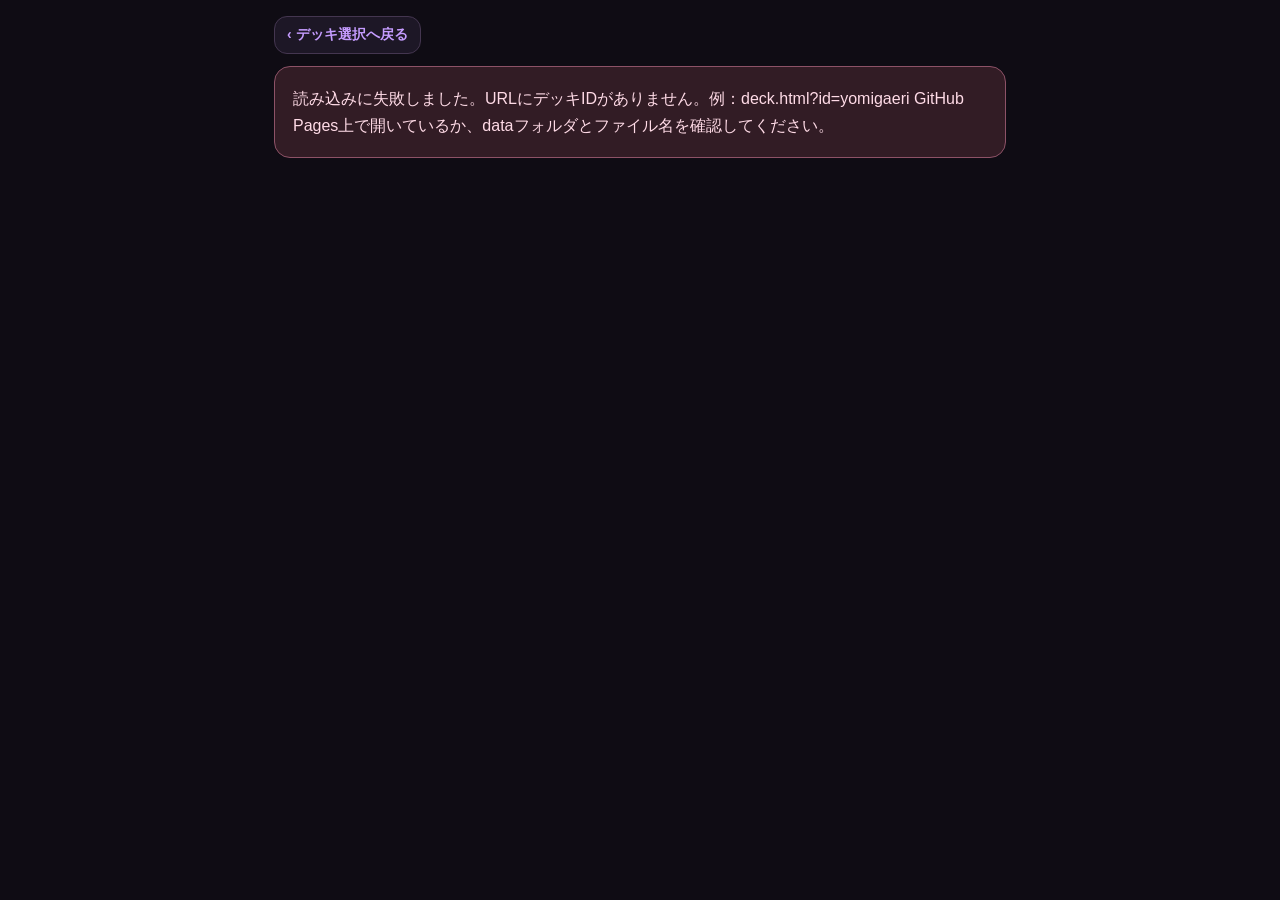
==== deck.html @ e898fb99 "Ver4.0 RC1" ====
<!doctype html>
<html lang="ja">
<head>
<meta charset="utf-8">
<meta name="viewport" content="width=device-width,initial-scale=1,viewport-fit=cover">
<meta name="theme-color" content="#0f0c14">
<link rel="icon" type="image/png" href="icon.png">
<link rel="apple-touch-icon" href="apple-touch-icon.png">
<title>デッキ | MTGデッキ開発室</title>
<link rel="stylesheet" href="css/common.css">
</head>
<body>
<div class="app" id="app">
  <a class="home-link" href="index.html">‹ デッキ選択へ戻る</a>
  <div id="loading" class="panel" style="padding:20px;border-radius:18px">デッキを読み込んでいます…</div>
  <div id="error" class="error" hidden></div>

  <div id="deckView" hidden>
    <section class="hero">
      <div class="kicker" id="deckKicker">📚 MTGデッキ開発室</div>
      <h1 id="deckTitle"></h1>
      <div class="sub" id="deckMeta"></div>
      <div class="sub" id="deckSummary"></div>
      <div class="sub ver">Ver.4.0・JSON共通デッキページ</div>
      <div class="progressrow"><span>購入進捗</span><strong id="progressText">0 / 0</strong></div>
      <div class="bar"><div class="fill" id="fill"></div></div>
      <div class="legend"><span>🔥 最優先</span><span>⭐ 通常</span><span>○ 後回し</span></div>
    </section>

    <nav class="mode-switch" aria-label="デッキページのモード切替">
      <button class="mode-tab" type="button" data-mode="growth">🌱 育成モード</button>
      <button class="mode-tab" type="button" data-mode="shop">🛒 ショップモード</button>
    </nav>

    <section class="mode-panel" data-panel="growth">
      <section class="kanade-guide" aria-live="polite">
        <img id="deckKanadeImageGrowth" src="kanade_success.png" alt="宙星かなで">
        <div>
          <div class="kanade-guide-name">💜 宙星かなで</div>
          <div class="kanade-bubble" id="deckKanadeMessageGrowth"></div>
        </div>
      </section>
      <div class="growth-grid" id="growthOverview"></div>
      <article class="growth-card wide">
        <div class="growth-label">今日のチェック</div>
        <div class="check-grid" id="growthChecks"></div>
      </article>
      <article class="growth-card wide">
        <div class="growth-label">デッキメモ</div>
        <textarea class="growth-memo" id="growthMemo"></textarea>
        <button class="growth-save" id="saveGrowthMemo" type="button">メモを保存</button>
        <div class="growth-saved" id="growthSaved"></div>
      </article>
    </section>

    <section class="mode-panel" data-panel="shop">
      <section class="kanade-guide" aria-live="polite">
        <img id="deckKanadeImageShop" src="kanade_shopping.png" alt="宙星かなで">
        <div>
          <div class="kanade-guide-name">💜 宙星かなで</div>
          <div class="kanade-bubble" id="deckKanadeMessageShop"></div>
        </div>
      </section>

      <div class="tools">
        <button class="action primary" id="copyDeck" type="button">📋 デッキリストをコピー</button>
        <button class="action" id="randomLine" type="button">✨ かなでのひとこと</button>
      </div>
      <input class="search" id="search" type="search" placeholder="日本語名・英語名で検索">
      <main id="deckSections"></main>
    </section>
  </div>
</div>
<div class="toast" id="toast"></div>
<script src="js/deck.js" defer></script>
</body>
</html>
---- css/common.css ----
:root{
  --bg:#0f0c14;--panel:#1d1726;--panel2:#251d30;--line:#443650;
  --text:#faf7fc;--muted:#bdb1c6;--accent:#c59cff;--ok:#8ce3b3;
}
*{box-sizing:border-box}
body{margin:0;background:var(--bg);color:var(--text);
  font-family:-apple-system,BlinkMacSystemFont,"Hiragino Sans","Yu Gothic UI",sans-serif}
button,input,textarea{font:inherit}
button{cursor:pointer}
.app{max-width:760px;margin:auto;padding:16px 14px 100px}
.home-link{display:inline-flex;margin-bottom:12px;color:var(--accent);text-decoration:none;
  font-size:14px;font-weight:850;padding:9px 12px;border:1px solid var(--line);
  border-radius:13px;background:var(--panel)}
.hero,.panel,.growth-card,.card,.kanade-guide{border:1px solid var(--line);background:var(--panel)}
.hero{border-radius:22px;padding:20px;box-shadow:0 12px 30px rgba(0,0,0,.25)}
.kicker{color:var(--accent);font-weight:850}
h1{font-size:25px;margin:8px 0 4px}
.sub{color:var(--muted);font-size:14px;line-height:1.55}
.ver{font-size:11px;margin-top:5px}
.progressrow{display:flex;justify-content:space-between;margin-top:18px;font-weight:800}
.bar{height:10px;border:1px solid var(--line);border-radius:999px;margin-top:8px;overflow:hidden;background:#0d0911}
.fill{height:100%;width:0;background:linear-gradient(90deg,#8e5bc3,#d35e9e);transition:width .2s ease}
.legend{display:flex;gap:14px;flex-wrap:wrap;color:var(--muted);font-size:12px;margin-top:12px}
.mode-switch{display:grid;grid-template-columns:1fr 1fr;gap:8px;margin:14px 0 18px;padding:6px;
  border:1px solid var(--line);border-radius:17px;background:rgba(10,8,14,.55)}
.mode-tab{min-height:46px;border:0;border-radius:12px;background:transparent;color:var(--muted);font-weight:900}
.mode-tab.active{color:var(--text);background:var(--panel2)}
.mode-panel{display:none}.mode-panel.active{display:block}
.kanade-guide{display:grid;grid-template-columns:110px 1fr;gap:8px;align-items:end;min-height:165px;
  margin:14px 0 18px;padding:12px;border-radius:20px;overflow:hidden}
.kanade-guide img{width:112px;height:145px;object-fit:contain;object-position:center bottom;margin-bottom:-12px}
.kanade-guide-name{font-size:12px;font-weight:900;color:#dfc3ff;margin-bottom:7px}
.kanade-bubble{background:#faf7fc;color:#291d31;border-radius:16px;padding:13px;font-size:14px;line-height:1.55;font-weight:800}
.tools{display:grid;grid-template-columns:1fr 1fr;gap:10px;margin:14px 0}
.action,.growth-save{min-height:48px;border-radius:14px;border:1px solid var(--line);color:var(--text);font-weight:900;background:var(--panel2)}
.action.primary{background:linear-gradient(135deg,#8755b5,#b94e8e)}
.section-title{font-size:16px;color:var(--muted);font-weight:900;margin:22px 4px 12px}
.search{width:100%;min-height:46px;border:1px solid var(--line);border-radius:14px;background:#100c15;color:var(--text);padding:0 13px;margin-bottom:12px}
.deck-section{margin-top:22px}
.deck-section h2{font-size:15px;color:var(--accent);margin:0 4px 10px}
.list{display:flex;flex-direction:column;gap:9px}
.card{display:grid;grid-template-columns:42px 48px 1fr;align-items:center;gap:8px;border-radius:16px;padding:10px}
.card.hidden{display:none}.card.done{opacity:.56}.card.done .jp{text-decoration:line-through}
.check{appearance:none;-webkit-appearance:none;width:28px;height:28px;border:2px solid #82718e;border-radius:9px;background:#100c15;margin:auto}
.check:checked{background:var(--ok);border-color:var(--ok)}
.check:checked:after{content:"✓";display:block;text-align:center;color:#122017;font-size:19px;font-weight:900}
.priority{width:42px;height:38px;border-radius:11px;border:1px solid var(--line);background:#100c15;color:white;font-size:20px}
.names{min-width:0}.jp{display:block;font-size:15px;font-weight:850;line-height:1.3;overflow-wrap:anywhere}
.en{display:block;font-size:12px;color:var(--muted);margin-top:3px;overflow-wrap:anywhere}
.qty{display:inline-block;margin-left:6px;color:var(--accent);font-size:12px}
.growth-grid{display:grid;grid-template-columns:1fr 1fr;gap:10px;margin:12px 0 18px}
.growth-card{padding:15px;border-radius:17px}.growth-card.wide{grid-column:1/-1}
.growth-label{font-size:11px;color:var(--accent);font-weight:900;margin-bottom:6px}
.growth-title{font-size:15px;font-weight:900;line-height:1.45}
.growth-text{font-size:12px;color:var(--muted);line-height:1.65;margin-top:5px}
.growth-memo{width:100%;min-height:115px;border:1px solid var(--line);border-radius:14px;background:#100c15;color:var(--text);padding:12px;resize:vertical}
.growth-saved{min-height:18px;margin-top:7px;text-align:center;color:var(--ok);font-size:12px}
.check-grid{display:grid;grid-template-columns:1fr 1fr;gap:9px}
.check-btn{min-height:44px;border:1px solid var(--line);border-radius:13px;background:#11111c;color:var(--text);font-weight:800}
.check-btn.active{background:#39345f;border-color:#7770ba}
.error{padding:18px;border:1px solid #8d5267;border-radius:16px;background:#321c25;color:#ffdbe7;line-height:1.7}
.toast{position:fixed;left:50%;bottom:28px;transform:translateX(-50%);background:white;color:#24172d;padding:11px 16px;border-radius:999px;font-weight:850;display:none;z-index:10}
@media(max-width:520px){
  .tools,.growth-grid,.check-grid{grid-template-columns:1fr}
  .growth-card.wide{grid-column:auto}
  .kanade-guide{grid-template-columns:95px 1fr}
  .kanade-guide img{width:100px;height:138px}
  .kanade-bubble{font-size:13px}
}

/* =========================================================
   Home / Deck Library
   ========================================================= */
.home-app{padding-top:22px}
.home-header{margin-bottom:24px}
.home-brand{
  position:relative;min-height:210px;display:flex;align-items:center;overflow:hidden;
  border:1px solid var(--line);border-radius:26px;padding:24px 160px 24px 22px;
  background:
    radial-gradient(circle at 83% 25%,rgba(197,156,255,.25),transparent 34%),
    linear-gradient(145deg,#21182b,#16111d);
  box-shadow:0 15px 38px rgba(0,0,0,.28)
}
.home-brand:after{
  content:"";position:absolute;inset:auto -60px -100px auto;width:230px;height:230px;
  border:1px solid rgba(197,156,255,.18);border-radius:50%
}
.home-brand-copy{position:relative;z-index:2}
.home-brand h1{font-size:29px;line-height:1.24;margin:9px 0 7px}
.home-lead{max-width:390px}
.home-kanade{
  position:absolute;z-index:1;right:9px;bottom:-5px;width:155px;height:205px;
  object-fit:contain;object-position:center bottom;
  filter:drop-shadow(0 10px 14px rgba(0,0,0,.35))
}
.home-section{margin-top:12px}
.home-section-heading{
  display:flex;align-items:flex-end;justify-content:space-between;gap:12px;
  margin:0 4px 14px;padding-top:17px;border-top:1px solid var(--line)
}
.home-section-heading h2{margin:3px 0 0;font-size:20px}
.home-section-kicker{font-size:10px;letter-spacing:.18em;color:var(--accent);font-weight:900}
.deck-count{
  padding:7px 10px;border:1px solid var(--line);border-radius:999px;
  color:var(--muted);background:var(--panel);font-size:11px;font-weight:850
}
.home-loading{padding:20px;border-radius:18px}
.deck-grid{display:grid;grid-template-columns:repeat(2,minmax(0,1fr));gap:12px}
.deck-tile{
  min-height:205px;display:flex;flex-direction:column;color:var(--text);text-decoration:none;
  border:1px solid var(--line);border-radius:21px;padding:16px;background:
  linear-gradient(155deg,rgba(197,156,255,.08),transparent 45%),var(--panel);
  box-shadow:0 10px 24px rgba(0,0,0,.18);
  animation:deckTileIn .38s ease both;animation-delay:var(--delay)
}
.deck-tile:hover{border-color:#705b81;transform:translateY(-2px)}
.deck-tile:active{transform:scale(.985)}
.deck-tile,.deck-tile:hover,.deck-tile:active{transition:transform .16s ease,border-color .16s ease}
.deck-tile-top{display:flex;align-items:center;justify-content:space-between;gap:8px}
.deck-symbol{
  display:grid;place-items:center;width:45px;height:45px;border:1px solid var(--line);
  border-radius:15px;background:#110d16;font-size:23px
}
.deck-status{
  padding:6px 9px;border-radius:999px;background:#2e2638;color:#d9cbe2;
  font-size:10px;font-weight:900
}
.deck-tile-body{flex:1;padding:20px 2px 13px}
.deck-format{font-size:10px;letter-spacing:.12em;color:var(--accent);font-weight:900;text-transform:uppercase}
.deck-tile h3{margin:7px 0 9px;font-size:19px;line-height:1.35}
.deck-mode{font-size:12px;color:var(--muted);font-weight:750}
.deck-tile-open{
  display:flex;align-items:center;justify-content:space-between;padding-top:12px;
  border-top:1px solid var(--line);font-size:12px;font-weight:900;color:#e6d7ef
}
.deck-tile-open span:last-child{font-size:23px;line-height:1;color:var(--accent)}
.empty-state{
  grid-column:1/-1;padding:30px 20px;text-align:center;border:1px dashed var(--line);
  border-radius:20px;color:var(--muted);line-height:1.8
}
.home-footer{
  display:flex;justify-content:space-between;gap:10px;margin-top:26px;padding:16px 4px 4px;
  border-top:1px solid var(--line);color:#81758a;font-size:10px
}
@keyframes deckTileIn{
  from{opacity:0;transform:translateY(8px)}
  to{opacity:1;transform:translateY(0)}
}
@media(max-width:520px){
  .home-brand{min-height:195px;padding:21px 120px 21px 18px}
  .home-brand h1{font-size:24px}
  .home-kanade{right:-4px;width:130px;height:180px}
  .deck-grid{grid-template-columns:1fr}
  .deck-tile{min-height:183px}
  .home-footer{flex-direction:column}
}
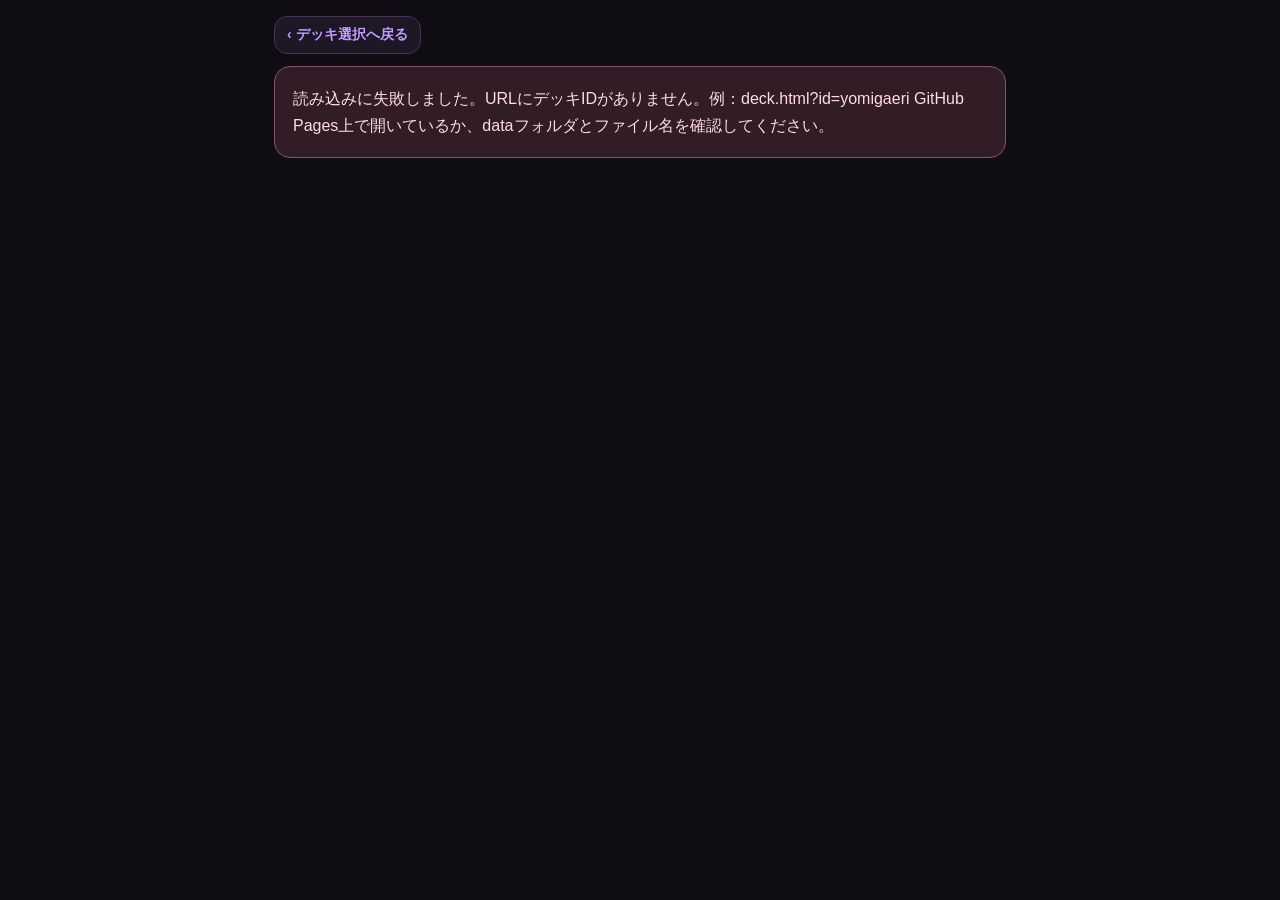
==== commit bc2fddb6: "Add files via upload" ====
--- a/deck.html
+++ b/deck.html
@@ -34,10 +34,12 @@
 
     <section class="mode-panel" data-panel="growth">
       <section class="kanade-guide" aria-live="polite">
-        <img id="deckKanadeImageGrowth" src="kanade_success.png" alt="宙星かなで">
-        <div>
-          <div class="kanade-guide-name">💜 宙星かなで</div>
-          <div class="kanade-bubble" id="deckKanadeMessageGrowth"></div>
+        <div class="kanade-guide-inner">
+          <img id="deckKanadeImageGrowth" src="kanade_success.png" alt="宙星かなで">
+          <div>
+            <div class="kanade-guide-name">💜 宙星かなで</div>
+            <div class="kanade-bubble" id="deckKanadeMessageGrowth"></div>
+          </div>
         </div>
       </section>
       <div class="growth-grid" id="growthOverview"></div>
@@ -55,10 +57,12 @@
 
     <section class="mode-panel" data-panel="shop">
       <section class="kanade-guide" aria-live="polite">
-        <img id="deckKanadeImageShop" src="kanade_shopping.png" alt="宙星かなで">
-        <div>
-          <div class="kanade-guide-name">💜 宙星かなで</div>
-          <div class="kanade-bubble" id="deckKanadeMessageShop"></div>
+        <div class="kanade-guide-inner">
+          <img id="deckKanadeImageShop" src="kanade_shopping.png" alt="宙星かなで">
+          <div>
+            <div class="kanade-guide-name">💜 宙星かなで</div>
+            <div class="kanade-bubble" id="deckKanadeMessageShop"></div>
+          </div>
         </div>
       </section>
 
--- a/css/common.css
+++ b/css/common.css
@@ -26,8 +26,10 @@
 .mode-tab{min-height:46px;border:0;border-radius:12px;background:transparent;color:var(--muted);font-weight:900}
 .mode-tab.active{color:var(--text);background:var(--panel2)}
 .mode-panel{display:none}.mode-panel.active{display:block}
-.kanade-guide{display:grid;grid-template-columns:110px 1fr;gap:8px;align-items:end;min-height:165px;
+.kanade-guide{display:grid;grid-template-columns:110px 1fr;gap:8px;align-items:end;min-height:90px;
   margin:14px 0 18px;padding:12px;border-radius:20px;overflow:hidden}
+.kanade-guide-inner{grid-column:1/-1;display:grid;grid-template-columns:110px 1fr;gap:8px;
+  align-items:end;transform:translateY(-5px)}
 .kanade-guide img{width:112px;height:145px;object-fit:contain;object-position:center bottom;margin-bottom:-12px}
 .kanade-guide-name{font-size:12px;font-weight:900;color:#dfc3ff;margin-bottom:7px}
 .kanade-bubble{background:#faf7fc;color:#291d31;border-radius:16px;padding:13px;font-size:14px;line-height:1.55;font-weight:800}
@@ -64,6 +66,7 @@
   .tools,.growth-grid,.check-grid{grid-template-columns:1fr}
   .growth-card.wide{grid-column:auto}
   .kanade-guide{grid-template-columns:95px 1fr}
+  .kanade-guide-inner{grid-template-columns:95px 1fr}
   .kanade-guide img{width:100px;height:138px}
   .kanade-bubble{font-size:13px}
 }
@@ -139,9 +142,12 @@
   border-radius:20px;color:var(--muted);line-height:1.8
 }
 .home-footer{
-  display:flex;justify-content:space-between;gap:10px;margin-top:26px;padding:16px 4px 4px;
-  border-top:1px solid var(--line);color:#81758a;font-size:10px
-}
+  display:flex;flex-direction:column;align-items:center;gap:4px;margin-top:30px;padding:20px 4px 6px;
+  border-top:1px solid var(--line);text-align:center;color:#8f8298
+}
+.footer-version{font-size:11px;letter-spacing:.04em;color:#a99bb3}
+.footer-made{margin-top:5px;font-size:10px;color:#81758a}
+.footer-name{font-size:12px;font-weight:900;color:#cdb0e8;letter-spacing:.04em}
 @keyframes deckTileIn{
   from{opacity:0;transform:translateY(8px)}
   to{opacity:1;transform:translateY(0)}
@@ -152,5 +158,77 @@
   .home-kanade{right:-4px;width:130px;height:180px}
   .deck-grid{grid-template-columns:1fr}
   .deck-tile{min-height:183px}
-  .home-footer{flex-direction:column}
-}
+  .home-footer{margin-top:28px}
+}
+
+/* =========================================================
+   Home welcome / Ver.4.0 RC1.3 Final
+   ========================================================= */
+.home-welcome{display:flex;flex-direction:column;gap:11px;margin-bottom:22px}
+.manager-logo{
+  display:block;width:100%;height:auto;border:1px solid var(--line);border-radius:22px;
+  box-shadow:0 12px 30px rgba(0,0,0,.25)
+}
+.welcome-card{
+  min-height:190px;display:grid;grid-template-columns:132px minmax(0,1fr);gap:14px;
+  align-items:end;padding:14px 16px 14px 10px;border:1px solid var(--line);border-radius:23px;
+  overflow:hidden;background:
+    radial-gradient(circle at 14% 18%,rgba(197,156,255,.16),transparent 34%),
+    linear-gradient(145deg,#21182b,#17121e);
+  box-shadow:0 12px 30px rgba(0,0,0,.22)
+}
+.welcome-kanade-wrap{align-self:stretch;display:flex;align-items:flex-end;justify-content:center;min-width:0}
+.welcome-kanade{
+  display:block;width:124px;height:176px;object-fit:contain;object-position:center bottom;
+  margin-bottom:-14px;filter:drop-shadow(0 9px 12px rgba(0,0,0,.32))
+}
+.welcome-talk{min-width:0;align-self:center;max-width:92%}
+.welcome-name{margin:0 0 7px 4px;font-size:12px;font-weight:900;color:#dfc3ff}
+.welcome-bubble{
+  position:relative;width:100%;padding:14px 15px;border-radius:17px;background:#faf7fc;
+  color:#291d31;box-shadow:0 6px 16px rgba(0,0,0,.16)
+}
+.welcome-bubble:before{
+  content:"";position:absolute;left:-10px;top:29px;border-top:9px solid transparent;
+  border-bottom:9px solid transparent;border-right:12px solid #faf7fc
+}
+.welcome-bubble p{margin:0;font-size:14px;line-height:1.65;font-weight:850}
+.welcome-change{
+  display:block;margin:9px 0 0 auto;padding:8px 11px;border:1px solid var(--line);
+  border-radius:12px;background:rgba(19,14,25,.72);color:#e8d8f2;font-size:11px;font-weight:850
+}
+.welcome-change:hover{border-color:#705b81;background:#251d30}
+.deck-lab-title-wrap{text-align:center;margin:0 0 15px}
+.deck-lab-title{display:block;width:min(100%,620px);height:auto;margin:0 auto}
+.deck-lab-title-wrap .ver{margin-top:7px}
+.home-section{margin-top:0}
+.home-section-heading{padding-top:15px}
+.home-section-heading h1{font-size:20px;margin:3px 0 0}
+.welcome-pop{animation:welcomePop .3s ease}
+@keyframes welcomePop{
+  0%{opacity:.35;transform:translateY(5px) scale(.985)}
+  100%{opacity:1;transform:translateY(0) scale(1)}
+}
+@media(max-width:520px){
+  .home-app{padding-top:14px}
+  .home-welcome{gap:10px;margin-bottom:19px}
+  .manager-logo{border-radius:18px}
+  .welcome-card{min-height:465px;grid-template-columns:1fr;gap:4px;padding:12px}
+  .welcome-kanade{position:relative;top:-26px;width:245px;height:245px;margin-bottom:0}
+  .welcome-talk{width:calc(100% - 24px);max-width:none;justify-self:center;transform:translateX(8px)}
+  .welcome-name{font-size:11px;margin-left:3px}
+  .welcome-bubble{padding:12px 13px;border-radius:15px}
+  .welcome-bubble:before{
+    left:calc(50% - 18px);top:-12px;border:0;border-left:10px solid transparent;
+    border-right:10px solid transparent;border-bottom:12px solid #faf7fc
+  }
+  .welcome-bubble p{font-size:12.5px;line-height:1.6}
+  .welcome-change{font-size:10px;padding:7px 9px;margin-top:8px}
+  .deck-lab-title-wrap{margin-bottom:12px}
+}
+@media(max-width:360px){
+  .welcome-card{min-height:430px;grid-template-columns:1fr;gap:4px}
+  .welcome-kanade{width:232px;height:232px}
+  .welcome-talk{transform:translateX(8px)}
+  .welcome-bubble p{font-size:12px}
+}
